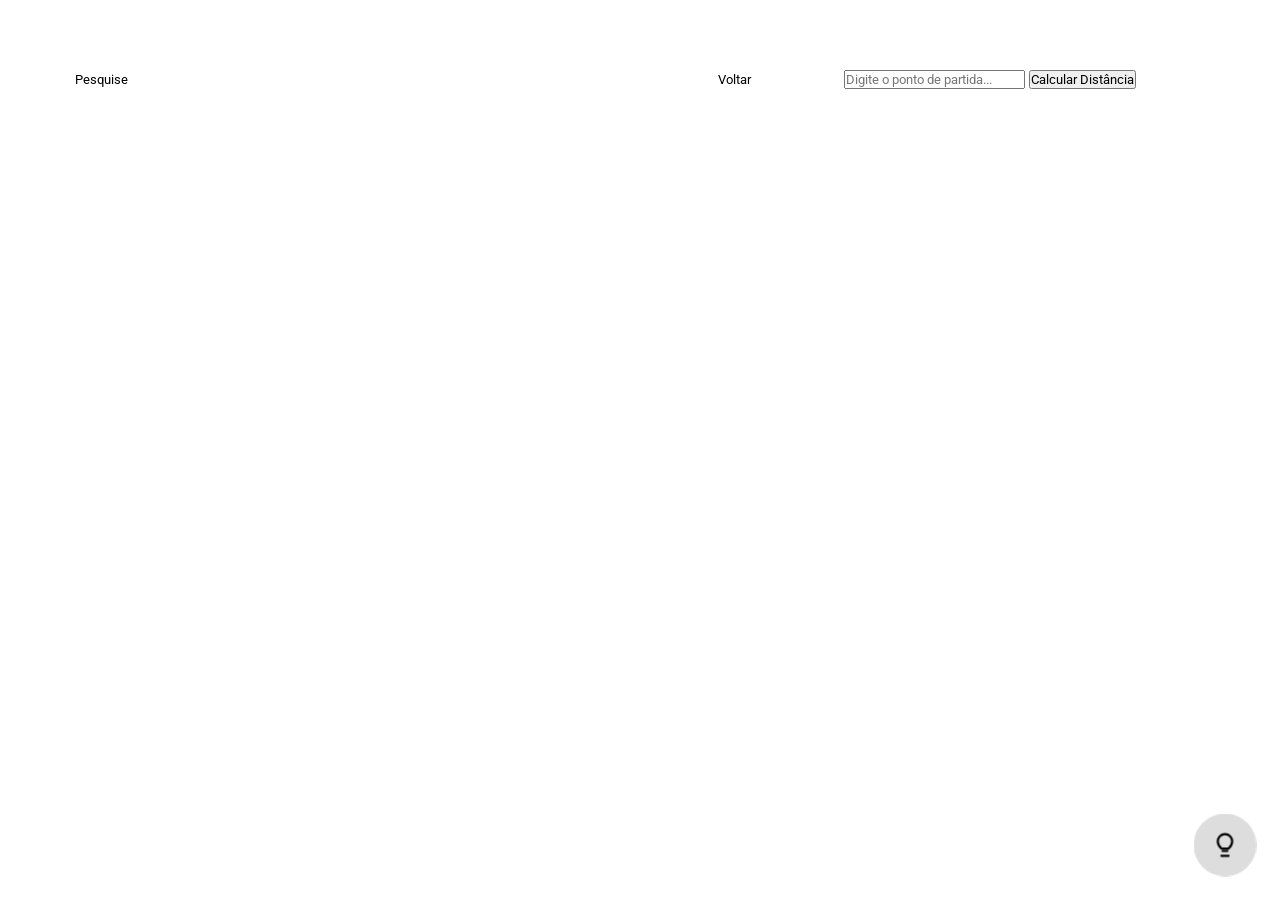
==== index2.html @ b9bd9ce5 "Adding new features" ====
<!DOCTYPE html>
<html lang="en">
<head>
    <meta charset="UTF-8">
    <meta name="viewport" content="width=device-width, initial-scale=1.0">
    <link rel="stylesheet" href="style.css">
    <title>Document</title>
</head>
<body>
    <div class="cabecalho">
            <div class="pesquisa">
                <input class="input-pesquisa" type="text" placeholder="Pesquise">
            </div>
            <div class="menucbc">
                <a class= 'menu-link'href="index.html">Voltar</a>
            </div>

    <div class="container">
    <input type="text" id="campoOrigem" placeholder="Digite o ponto de partida...">
  <button id="btnCalcular">Calcular Distância</button>
  </div>
  
  <div id="resultado"></div>
      <div class="indicador">
        <svg class="lampada" xmlns="http://www.w3.org/2000/svg" viewBox="0 0 24 24" fill="none" stroke="currentColor" stroke-width="1.8" stroke-linecap="round" stroke-linejoin="round">
    <!-- Corpo da lâmpada -->
            <path d="M9 21h6"/>
            <path d="M10 17h4"/>
    <!-- Filamento interior -->
            <path d="M12 3a6 6 0 0 1 6 6c0 2.5-1.5 4.5-3 6H9c-1.5-1.5-3-3.5-3-6a6 6 0 0 1 6-6z"/>
        </svg>
    </div>
    <script src="script.js"></script>
    <script src="script2.js"></script>
</body>
</html>
---- style.css ----
@import url('https://fonts.googleapis.com/css2?family=Lobster&family=Roboto:ital,wght@0,100..900;1,100..900&display=swap');

*{
    margin: 0;
    padding: 0;
    box-sizing: border-box;
    font-family: 'Roboto', sans-serif;
}
::root{
    --blackthemeobj: #fff;
    --whitethemeobj: #333;
}

body{
    background-color: #212121;
    transition: 0.5s;
    color: white;
    overflow-x: hidden;
}


/* Estilo do Botão */
.indicador{
    width: clamp(40px, 8vw, 70px);
    height: clamp(40px, 8vw, 70px);
    background-color: #4d4d44;
    border-radius: 50%;
    display: flex;
    align-items: center;
    justify-content: center;
    cursor: pointer;
    transform: scale(0.9);
    bottom: 20px;
    right: 20px;
    position: fixed;
    transition: 0.5s;
    z-index: 999;
}

.indicador.dark{
    background-color: #dddddd;
}


body.dark{
    background-color: var(--blackthemeobj);
    color: var(--whitethemeobj);
}

.lampada {
    width: clamp(20px, 4vw, 32px);
    height: clamp(20px, 4vw, 32px);
}


/* Estilo do Letreiro */
div.containerLES{
    border-bottom: 1px solid #fff;
    width: clamp(300px, 1920px, 100%);
    height: clamp(100px, 400px, 800px);
}

.containerLES.dark{
    border-bottom: 1px solid #333;
}

div.LES{
    display: flex;
    font-size: clamp(40px, 90vw, 120px);
    color: var(--blackthemeobj);
    white-space: normal;
    overflow: hidden;
    margin-left: clamp(1vw, 2vw, 3vw);
    top: clamp(32px, 20vw, 80px);
    border-right: #fff 2px solid;
    animation: piscar-escuro 1s steps(1) infinite, write 6s steps(22, end) 1;
    max-width: clamp(9ch, 9ch, 12ch);
    margin-top: clamp(20px, 4vw, 32px);
    transition: 0.5s;
}

.LES.dark{
    color: var(--whitethemeobj);
    border-right: #333 2px solid;
    animation: piscar-claro 1s steps(1) infinite, write 6s steps(22, end) 1;
    max-width: clamp(9ch, 9ch, 12ch);
    transition: 0.5s;
}


@keyframes piscar-escuro {
    0% {
        border-color: #fff;
    }
    50% {
        border-color: transparent;
    }
    100% {
        border-color: #fff;
    }
}

@keyframes piscar-claro {
    0% {
        border-color: #333;
    }
    50% {
        border-color: transparent;
    }
    100% {
        border-color: #333;
    }
}

@keyframes write {
    20% {
        max-width: 0;
    }
    70% {
        max-width: 0;
    }
    
    85% {
        max-width: clamp(9ch, 9vw, 12ch);
    }
    100%{
        max-width: clamp(9ch, 9vw, 12ch);
    }

}


/* Estilo do Cabeçalho */
header{
    width: 100%;
    height: clamp(60px, 4vw, 32px);
    display: flex;
    align-items: center;
    justify-content: center;
    border-bottom: 1px solid hsla(0, 0%, 100%, 0.142);
    border-radius: 4px;
    margin-bottom: clamp(20px, 3vw, 32px);
}

header.dark{
    border-bottom: 1px solid hsla(0, 0%, 20%, 0.27);
}

div.cabecalho{
    display: flex;
    align-items: center;
    justify-content: flex-end;
    padding: clamp(0px, 5vw, 100px);
    column-gap: clamp(20px, 20vw, 80px);
    overflow: hidden;
}


/* Estilo do Menu */
div.menucbc{
    display: flex;
    align-items: center;
    flex-shrink: 1;
    justify-content: space-between;
    overflow: hidden;
    gap: clamp(8px, 1vw, 16px);
}

.menu-link{
    border-radius: 8px;
    color: var(--blackthemeobj);
    text-decoration: none;
    font-size: clamp(12px, 1vw, 24px);
    transition: 0.5s;
    padding: clamp(4px, 0.5vw, 8px) clamp(8px, 1vw, 16px);
    
}

@media (hover: hover){
    .menu-link:hover{
        color: #fff;
        background-color: #333;
    }
}

@media (hover: hover){
     .menu-link.dark:hover{
        color: #333;
        background-color: #fff;
    }
}

@media (hover: none){
    .menu-link:active{
        color: #fff;
        background-color: #333;
    }
}

@media (hover: none){
     .menu-link.dark:active{
        color: #333;
        background-color: #fff;
    }
}

.menu-link.dark{
    color: var(--whitethemeobj);
}


/* Estilo do Input de Pesquisa */
div.pesquisa{
    flex-grow: 5;
    flex-shrink: 1;
}


.input-pesquisa{
    width: clamp(100px, 40vw, 400px);
    height: clamp(30px, 2vw, 50px);
    border-radius: 12px;
    border: 1px solid #fff;
    background-color: transparent;
    padding: 0 10px;
    font-size: clamp(12px, 1vw, 24px);
    outline: none;
    color: var(--blackthemeobj);
    transition: 0.5s;
    overflow: visible;
}

.input-pesquisa::placeholder{
    color: var(--whitethemeobj);
}

.input-pesquisa.dark{
    border: 1px solid hsl(0, 0%, 20%);
    color: var(--blackthemeobj);
}

.input-pesquisa.dark::placeholder{
    color: var(--whitethemeobj);
}

.terra{
    margin: clamp(15px, 6vw, 90px) clamp(30px, 40vw, 990px) clamp(10px, 6vw, 90px) clamp(30px, 40vw, 990px);
    width: clamp(200px, 40vw, 400px);
    height: auto;
    animation: flute 3s ease-in-out infinite;
}

@keyframes flute{
    0%{
        transform: translateY(0);
    }
    50%{
        transform: translateY(-20px);
    }
    100%{
        transform: translateY(0);
    }
}

html{
    scroll-behavior: smooth;
}


/* Media Queries para alguns elementos */

@media (max-width: 480px){
    html, body{
        overflow-x: hidden;
    }

    .terra{
        width: clamp(150px, 80vw, 400px);
        margin: clamp(70px, 10vw, 90px) clamp(60px, 10vw, 90px) clamp(30px, 10vw, 90px) clamp(40px, 10vw, 90px);
    }
}


@media (max-width: 768px){
    html, body{
        overflow-x: hidden;
    }
    .terra{
        width: clamp(150px, 80vw, 400px);
        margin: clamp(70px, 10vw, 90px) clamp(60px, 10vw, 90px) clamp(30px, 10vw, 90px) clamp(40px, 10vw, 90px);
    }
}

@media (max-width: 1024px){
    html, body{
        overflow-x: hidden;
    }
}

section{
    display: grid;
    margin-bottom: clamp(20px, 3vw, 32px);
    padding: clamp(20px, 3vw, 32px);
}

.imagem-CEFET{
    width: clamp(300px, 40vw, 600px);
    height: auto;
    margin-top: clamp(20px, 3vw, 32px);
    border-radius:16px;
    padding-bottom: clamp(10px, 1vw, 20px);
    align-self: center;
}

.lesp{
    line-height: clamp(20px, 3vw, 40px);
    margin-bottom: clamp(10px, 1vw, 20px);
}

.menu-link-c{
    border-radius: 8px;
    color: var(--blackthemeobj);
    text-decoration: none;
    font-size: clamp(12px, 1vw, 24px);
    transition: 0.5s;
    padding: clamp(4px, 0.5vw, 8px) clamp(8px, 1vw, 16px);

}

@media (hover: hover){
    .menu-link-c:hover{
        color: #fff;
        background-color: #016b08;
    }
}

@media (hover: hover){
     .menu-link-c.dark:hover{
        color: #333;
        background-color: #fff;
    }
}

@media (hover: none){
    .menu-link-c:active{
        color: #fff;
        background-color: #333;
    }
}

@media (hover: none){
     .menu-link-c.dark:active{
        color: #333;
        background-color: #fff;
    }
}
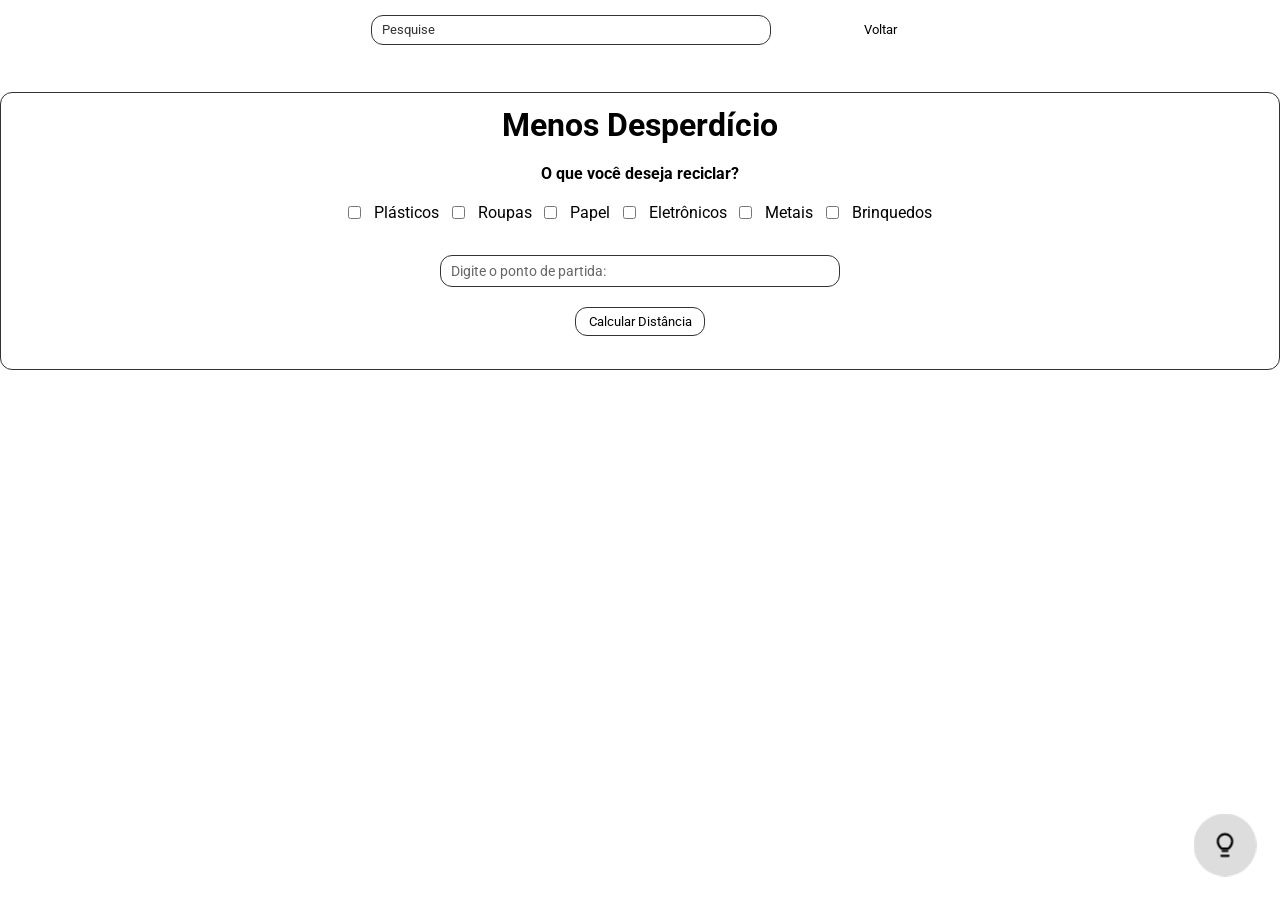
==== commit 38d4b54d: "Corrigindo bugs visuais, adicionando mais funções, formulário e uma página nova" ====
--- a/index2.html
+++ b/index2.html
@@ -3,33 +3,54 @@
 <head>
     <meta charset="UTF-8">
     <meta name="viewport" content="width=device-width, initial-scale=1.0">
-    <link rel="stylesheet" href="style.css">
+    <link rel="stylesheet" href="style2.css">
     <title>Document</title>
 </head>
 <body>
-    <div class="cabecalho">
+    <header>
+        <div class="cabecalho">
             <div class="pesquisa">
                 <input class="input-pesquisa" type="text" placeholder="Pesquise">
             </div>
             <div class="menucbc">
-                <a class= 'menu-link'href="index.html">Voltar</a>
+                <a class="menu-link" href="index.html">Voltar</a>
             </div>
+        </div>
+    </header>
 
+    
     <div class="container">
-    <input type="text" id="campoOrigem" placeholder="Digite o ponto de partida...">
-  <button id="btnCalcular">Calcular Distância</button>
-  </div>
-  
-  <div id="resultado"></div>
-      <div class="indicador">
+        <h1>Menos Desperdício</h1>
+        <h4>O que você deseja reciclar?</h4>
+            <div class="checkboxes">
+                
+                <input type="checkbox" name="Plásticos" id="plasticos">
+                <label for="plasticos">Plásticos</label>
+                <input type="checkbox" name="Roupas" id="roupas">
+                <label for="roupas">Roupas</label>
+                <input type="checkbox" name="Papel" id="papel">
+                <label for="papel">Papel</label>
+                <input type="checkbox" name="Eletronicos" id="eletronicos">
+                <label for="Eletronicos">Eletrônicos</label>
+                <input type="checkbox" name="Metais" id="metais">
+                <label for="metais">Metais</label>
+                <input type="checkbox" name="Brinquedos" id="brinquedos">
+                <label for="brinquedos">Brinquedos</label>
+            </div>
+            <input type="text" id="campoOrigem" placeholder="Digite o ponto de partida:">
+        <button id="btnCalcular">Calcular Distância</button>
+        <div id="resultado"></div>
+    </div>
+    
+
+    <div class="indicador">
         <svg class="lampada" xmlns="http://www.w3.org/2000/svg" viewBox="0 0 24 24" fill="none" stroke="currentColor" stroke-width="1.8" stroke-linecap="round" stroke-linejoin="round">
-    <!-- Corpo da lâmpada -->
             <path d="M9 21h6"/>
             <path d="M10 17h4"/>
-    <!-- Filamento interior -->
             <path d="M12 3a6 6 0 0 1 6 6c0 2.5-1.5 4.5-3 6H9c-1.5-1.5-3-3.5-3-6a6 6 0 0 1 6-6z"/>
         </svg>
     </div>
+
     <script src="script.js"></script>
     <script src="script2.js"></script>
 </body>
--- a/style2.css
+++ b/style2.css
@@ -0,0 +1,280 @@
+@import url('https://fonts.googleapis.com/css2?family=Lobster&family=Roboto:ital,wght@0,100..900;1,100..900&display=swap');
+
+*{
+    margin: 0;
+    padding: 0;
+    box-sizing: border-box;
+    font-family: 'Roboto', sans-serif;
+}
+::root{
+    --blackthemeobj: #fff;
+    --whitethemeobj: #333;
+}
+
+body{
+    background-color: #212121;
+    transition: 0.5s;
+    color: white;
+    overflow-x: hidden;
+}
+
+
+/* Estilo do Botão */
+.indicador{
+    width: clamp(40px, 8vw, 70px);
+    height: clamp(40px, 8vw, 70px);
+    background-color: #4d4d44;
+    border-radius: 50%;
+    display: flex;
+    align-items: center;
+    justify-content: center;
+    cursor: pointer;
+    transform: scale(0.9);
+    bottom: 20px;
+    right: 20px;
+    position: fixed;
+    transition: 0.5s;
+    z-index: 999;
+}
+
+.indicador.dark{
+    background-color: #dddddd;
+}
+
+
+body.dark{
+    background-color: var(--blackthemeobj);
+    color: var(--whitethemeobj);
+}
+
+.lampada {
+    width: clamp(20px, 4vw, 32px);
+    height: clamp(20px, 4vw, 32px);
+}
+
+header{
+    width: 100%;
+    height: clamp(60px, 4vw, 32px);
+    display: flex;
+    align-items: center;
+    justify-content: center;
+    border-bottom: 1px solid hsla(0, 0%, 100%, 0.142);
+    border-radius: 4px;
+    margin-bottom: clamp(20px, 3vw, 32px);
+}
+
+header.dark{
+    border-bottom: 1px solid hsla(0, 0%, 20%, 0.27);
+}
+
+div.cabecalho{
+    display: flex;
+    align-items: center;
+    justify-content: flex-end;
+    padding: clamp(0px, 5vw, 100px);
+    column-gap: clamp(20px, 20vw, 80px);
+    overflow: hidden;
+}
+
+
+/* Estilo do Menu */
+div.menucbc{
+    display: flex;
+    align-items: center;
+    flex-shrink: 1;
+    justify-content: space-between;
+    overflow: hidden;
+    gap: clamp(8px, 1vw, 16px);
+}
+
+.menu-link{
+    border-radius: 8px;
+    color: var(--blackthemeobj);
+    text-decoration: none;
+    font-size: clamp(12px, 1vw, 24px);
+    transition: 0.5s;
+    padding: clamp(4px, 0.5vw, 8px) clamp(8px, 1vw, 16px);
+    
+}
+
+/* --- Links do Menu (Tema Escuro Padrão) --- */
+.menu-link {
+    border-radius: 8px;
+    color: var(--blackthemeobj); /* Texto branco (#fff) */
+    text-decoration: none;
+    font-size: clamp(12px, 1vw, 24px);
+    transition: 0.5s;
+    padding: clamp(4px, 0.5vw, 8px) clamp(8px, 1vw, 16px);
+}
+
+/* Hover no Tema Escuro -> Fundo Branco e Texto Escuro */
+@media (hover: hover) {
+    .menu-link:hover {
+        color: #212121;
+        background-color: #fff;
+    }
+}
+
+/* Clique em telas touch no Tema Escuro */
+@media (hover: none) {
+    .menu-link:active {
+        color: #212121;
+        background-color: #fff;
+    }
+}
+
+
+/* --- Links do Menu (Tema Claro) --- */
+body.dark .menu-link,
+.menu-link.dark {
+    color: var(--whitethemeobj); /* Texto escuro (#333) */
+}
+
+/* Hover no Tema Claro -> Fundo Escuro e Texto Branco */
+@media (hover: hover) {
+    body.dark .menu-link:hover,
+    .menu-link.dark:hover {
+        color: #fff;
+        background-color: #333;
+    }
+}
+
+/* Clique em telas touch no Tema Claro */
+@media (hover: none) {
+    body.dark .menu-link:active,
+    .menu-link.dark:active {
+        color: #fff;
+        background-color: #333;
+    }
+}
+
+
+/* Estilo do Input de Pesquisa */
+div.pesquisa{
+    flex-grow: 5;
+    flex-shrink: 1;
+}
+
+
+.input-pesquisa {
+    width: clamp(100px, 40vw, 400px);
+    height: clamp(30px, 2vw, 50px);
+    border-radius: 12px;
+    border: 1px solid rgba(255, 255, 255, 0.6); /* Borda visível no escuro */
+    background-color: transparent;
+    padding: 0 10px;
+    font-size: clamp(12px, 1vw, 24px);
+    outline: none;
+    color: var(--blackthemeobj);
+    transition: 0.5s;
+}
+
+.input-pesquisa::placeholder {
+    color: #fff; /* Placeholder visível no escuro */
+    transition: 0.5s;
+}
+
+/* Input quando o Modo Claro (.dark) está ativo */
+body.dark .input-pesquisa,
+.input-pesquisa.dark {
+    border: 1px solid #333; /* Borda visível no claro */
+    color: var(--whitethemeobj);
+}
+
+body.dark .input-pesquisa::placeholder,
+.input-pesquisa.dark::placeholder {
+    color: #333; /* Placeholder escuro no modo claro */
+}
+
+#campoOrigem {
+    flex: 1;
+    width: clamp(100px, 40vw, 400px);
+    height: clamp(30px, 2vw, 50px);
+    padding: 7px 10px;
+    border-radius: 12px;
+    border: 1px solid rgba(255, 255, 255, 0.6);
+    background: transparent;
+    color: #fff;
+    font-size: 14px;
+    transition: 0.5s;
+    outline: none;
+}
+
+#campoOrigem::placeholder {
+    color: #fff;
+}
+
+/* Quando o modo claro estiver ativo no body */
+body.dark #campoOrigem {
+    border: 1px solid #333;
+    color: #333;
+}
+
+body.dark #campoOrigem::placeholder {
+    color: rgba(0, 0, 0, 0.6);
+}
+
+.container{
+    display: flex;
+    align-items: center;
+    justify-content: center;
+    flex-direction: column;
+    gap: clamp(12px, 3vw, 20px);
+    border: 1px solid #333;
+    border-radius: 12px;
+    padding: clamp(8px, 1vw, 16px);
+}
+
+/* Botão no Tema Escuro (Padrão) */
+/* Botão no Tema Escuro (Padrão) */
+#btnCalcular {
+    padding: clamp(4px, 0.5vw, 8px) clamp(8px, 1vw, 16px);
+    border-radius: 12px;
+    border: 1px solid rgba(255, 255, 255, 0.6);
+    background-color: transparent;
+    color: var(--blackthemeobj); /* Texto branco (#fff) */
+    font-size: clamp(12px, 1vw, 24px);
+    cursor: pointer;
+    transition: 0.5s;
+}
+
+/* Hover no Tema Escuro -> Fundo Branco e Texto Escuro */
+@media (hover: hover) {
+    #btnCalcular:hover {
+        background-color: #fff;
+        color: #212121;
+        border-color: #fff;
+    }
+}
+
+/* Clique no Botão */
+#btnCalcular:active {
+    transform: scale(0.97);
+}
+
+
+/* --- Tema Claro (Body com a classe .dark) --- */
+
+body.dark #btnCalcular,
+#btnCalcular.dark {
+    border: 1px solid #333;
+    background-color: transparent;
+    color: var(--whitethemeobj); /* Texto escuro (#333) */
+}
+
+/* Hover no Tema Claro -> Fundo Escuro e Texto Branco */
+@media (hover: hover) {
+    body.dark #btnCalcular:hover,
+    #btnCalcular.dark:hover {
+        background-color: #333;
+        color: #fff;
+        border-color: #333;
+    }
+}
+
+.checkboxes {
+    display: flex;
+    gap: clamp(9px, 1vw, 16px);
+    margin-bottom: clamp(8px, 1vw, 16px);
+
+}
